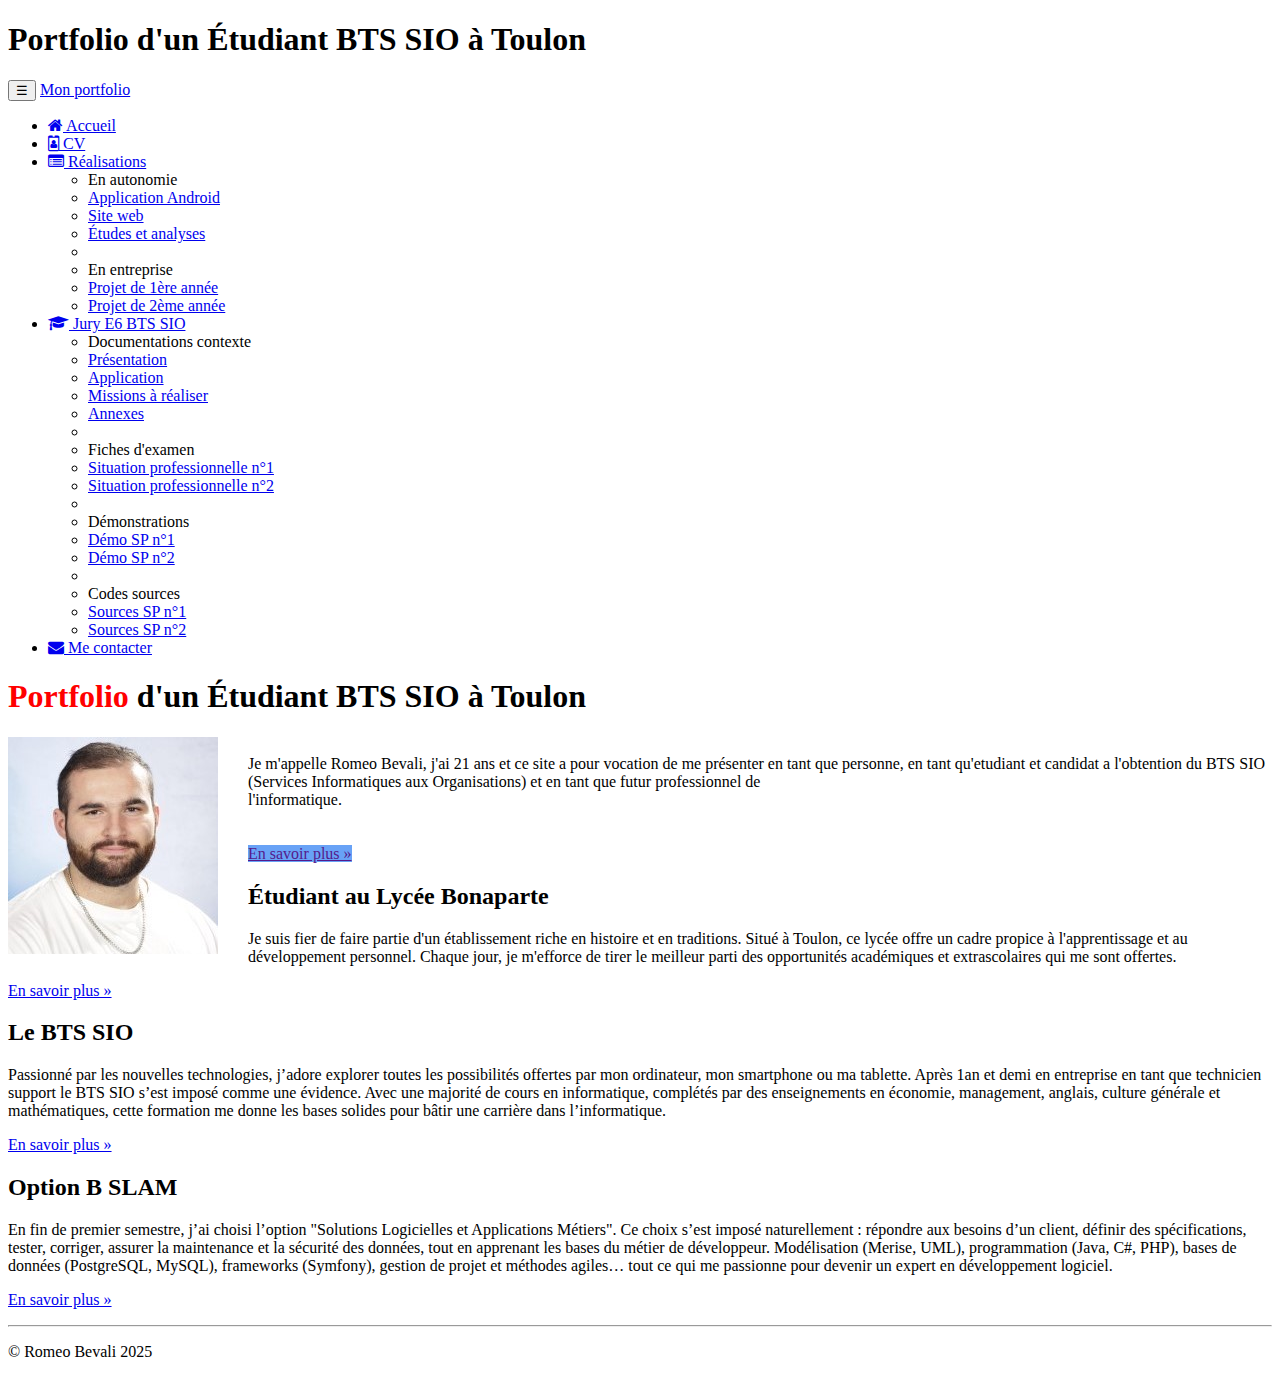
==== index.html @ e30b4e60 "marge texte 2" ====
<!doctype html>
<html lang="fr">
    <head>
        <!-- Required meta tags -->
        <meta charset="utf-8">
        <meta name="viewport" content="width=device-width, initial-scale=1, shrink-to-fit=no">
        <meta name="description" content="Portfolio de Romeo BEVALI - BTS SIO SLAM">
        <meta name="author" content="Romeo Bevali">
        <!-- Bootstrap CSS -->
        <link rel="stylesheet" href="https://cdn.jsdelivr.net/npm/bootstrap@4.6.2/dist/css/bootstrap.min.css" integrity="sha384-xOolHFLEh07PJGoPkLv1IbcEPTNtaed2xpHsD9ESMhqIYd0nLMwNLD69Npy4HI+N" crossorigin="anonymous">
        <link href="css/test.css" rel="stylesheet">
        <title>Portfolio de Romeo Bevali (BTS SIO 2025)</title>
        <link rel="icon" href="favicon.ico">
        <link href="https://maxcdn.bootstrapcdn.com/font-awesome/4.7.0/css/font-awesome.min.css"
              rel="stylesheet">
    </head>
    <body>
        <h1>Portfolio d'un Étudiant BTS SIO à Toulon</h1>
        <nav class="navbar navbar-dark bg-dark fixed-top navbar-expand-md">
            <div class="container">
                <div class="container">
                    <button type="button" class="navbar-toggler" data-toggle="collapse"
                            data-target="#navbar" aria-controls="navbar">
                        <span class="sr-only">Navigation raccourcie</span>☰
                    </button>
                    <a class="navbar-brand" href="#">Mon portfolio</a>
                    <div id="navbar" class="navbar-collapse collapse">
                        <ul class="nav navbar-nav">
                            <li class="active nav-item">
                                <a href="index.html" class="nav-link">
                                    <span class="fa fa-home"></span> Accueil
                                </a>
                            </li>
                            <li class="nav-item">
                                <a href="pages/cv.html" class="nav-link">
                                    <span class="fa fa-id-badge"></span> CV
                                </a>
                            </li>
                            <li class="dropdown nav-item">
                                <a href="#" class="dropdown-toggle nav-link"
                                   data-toggle="dropdown" role="button">
                                    <span class="fa fa-list-alt"></span> Réalisations <span class="caret"></span>
                                </a>
                                <ul class="dropdown-menu" role="menu">
                                    <li role="presentation" class="dropdown-header dropdown-item">
                                        En autonomie</li>
                                    <li role="presentation" class="dropdown-item">
                                        <a role="menuitem" href="pages/appliandroid.html">Application Android</a>
                                    </li>
                                    <li role="presentation" class="dropdown-item">
                                        <a role="menuitem" href="#">Site web</a>
                                    </li>
                                    <li role="presentation" class="dropdown-item">
                                        <a role="menuitem" href="#">Études et analyses</a>
                                    </li>
                                    <li role="presentation" class="dropdown-divider"></li>
                                    <li role="presentation" class="dropdown-header dropdown-item">
                                        En entreprise</li>
                                    <li role="presentation" class="dropdown-item">
                                        <a role="menuitem" href="#">Projet de 1ère année</a>
                                    </li>
                                    <li role="presentation" class="dropdown-item">
                                        <a role="menuitem" href="#">Projet de 2ème année</a>
                                    </li>
                                </ul>
                            </li>
                            <li class="dropdown nav-item">
                                <a href="#" class="dropdown-toggle nav-link"
                                   data-toggle="dropdown" role="button">
                                    <span class="fa fa-graduation-cap"></span>
                                    Jury E6 BTS SIO
                                    <span class="caret"></span>
                                </a>
                                <ul class="dropdown-menu" role="menu">
                                    <li class="dropdown-header dropdown-item" role="presentation">
                                        Documentations contexte
                                    </li>
                                    <li role="presentation" class="dropdown-item">
                                        <a role="menuitem" href="#">Présentation</a>
                                    </li>
                                    <li role="presentation" class="dropdown-item">
                                        <a role="menuitem" href="#">Application</a>
                                    </li>
                                    <li role="presentation" class="dropdown-item">
                                        <a role="menuitem" href="#">Missions à réaliser</a>
                                    </li>
                                    <li role="presentation" class="dropdown-item">
                                        <a role="menuitem" href="#">Annexes</a>
                                    </li>
                                    <li role="presentation" class="dropdown-divider"></li>
                                    <li role="presentation" class="dropdown-header dropdown-item">
                                        Fiches d'examen
                                    </li>
                                    <li role="presentation" class="dropdown-item">
                                        <a role="menuitem" href="#">Situation professionnelle n°1</a>
                                    </li>
                                    <li role="presentation" class="dropdown-item">
                                        <a role="menuitem" href="#">Situation professionnelle n°2</a>
                                    </li>
                                    <li role="presentation" class="dropdown-divider"></li>
                                    <li role="presentation" class="dropdown-header dropdown-item">
                                        Démonstrations
                                    </li>
                                    <li role="presentation" class="dropdown-item">
                                        <a role="menuitem" href="#">Démo SP n°1</a>
                                    </li>
                                    <li role="presentation" class="dropdown-item">
                                        <a role="menuitem" href="#">Démo SP n°2</a>
                                    </li>
                                    <li role="presentation" class="dropdown-divider"></li>
                                    <li role="presentation" class="dropdown-header dropdown-item">
                                        Codes sources
                                    </li>
                                    <li role="presentation" class="dropdown-item">
                                        <a role="menuitem" href="#">Sources SP n°1</a>
                                    </li>
                                    <li role="presentation" class="dropdown-item">
                                        <a role="menuitem" href="#">Sources SP n°2</a>
                                    </li>
                                </ul>
                            </li>
                            <li class="nav-item">
                                <a href="#" class="nav-link"><span class="fa fa-envelope"></span>
                                    Me contacter
                                </a>
                            </li>
                        </ul>
                    </div>
                </div>
        </nav>
        <div class="jumbotron">
            <h1><a id="colorred">Portfolio</a> d'un Étudiant BTS SIO à Toulon</h1>
        
        <p><img id="photo" src="images/RomeoBevali.jpg" alt="" /><br/>
            <a id="marge">Je m'appelle Romeo Bevali, j'ai 21 ans et ce site a pour vocation de me présenter en tant que personne, en tant qu'etudiant et candidat a l'obtention du BTS SIO (Services Informatiques aux Organisations) et en tant que futur professionnel de l'informatique.</a>
            <br/>
            <br/>
            <br/>
            <a id="colorblue" class="btn btn-secondary" href="" target="_blank"
           role="button">En savoir plus »
            </a>
        </p>
        </div> <!-- Emplacement pour le contenu principal de la page -->
        
        <footer>
            <div class="container">
                <div class="row">
                    <div class="col-lg-4">
                        <h2>Étudiant au Lycée Bonaparte</h2>
                        <p>Je suis fier de faire partie d'un établissement riche en histoire et en traditions. 
                            Situé à Toulon, ce lycée offre un cadre propice à l'apprentissage et au développement personnel. 
                            Chaque jour, je m'efforce de tirer le meilleur parti des opportunités académiques et extrascolaires 
                            qui me sont offertes.
                        </p>
                        <p><a class="btn btn-secondary" href="https://bts-sio.lyc-bonaparte.fr/" target="_blank"
                              role="button">En savoir plus »</a>
                        </p>
                    </div>
                    <div class="col-lg-4">
                        <h2>Le BTS SIO</h2>
                        <p>Passionné par les nouvelles technologies, j’adore explorer toutes les possibilités offertes par 
                            mon ordinateur, mon smartphone ou ma tablette. Après 1an et demi en entreprise en tant que 
                            technicien support le BTS SIO s’est imposé comme une évidence. Avec une majorité de cours en 
                            informatique, complétés par des enseignements en économie, management, anglais, 
                            culture générale et mathématiques, cette formation me donne les bases solides pour bâtir une 
                            carrière dans l’informatique.
                        </p>
                        <p><a class="btn btn-secondary" href="https://fr.wikipedia.org/wiki/Brevet_de_technicien_sup%C3%A9rieur_-_Services_informatiques_aux_organisations"
                              target="_blank" role="button">En savoir plus »</a>
                        </p>
                    </div>
                    <div class="col-lg-4">
                        <h2>Option B SLAM</h2>
                        <p>En fin de premier semestre, j’ai choisi l’option "Solutions Logicielles et Applications Métiers". 
                            Ce choix s’est imposé naturellement : répondre aux besoins d’un client, définir des spécifications, 
                            tester, corriger, assurer la maintenance et la sécurité des données, tout en apprenant les bases 
                            du métier de développeur. Modélisation (Merise, UML), programmation (Java, C#, PHP), bases 
                            de données (PostgreSQL, MySQL), frameworks (Symfony), gestion de projet et méthodes agiles… 
                            tout ce qui me passionne pour devenir un expert en développement logiciel.
                        </p>
                        <p><a class="btn btn-secondary" href="https://www.onisep.fr/ressources/univers-formation/formations/post-bac/bts-services-informatiques-aux-organisations-option-b-solutions-logicielles-et-applications-metiers" target="_blank"
                              role="button">En savoir plus »</a>
                        </p>
                    </div>
                </div>
                <hr>
                <p class="text-center" id="copyright">© Romeo Bevali 2025</p>
            </div>
        </footer> 

        <!-- Optional JavaScript; choose one of the two! -->

        <!-- Option 1: jQuery and Bootstrap Bundle (includes Popper) -->
        <script src="https://cdn.jsdelivr.net/npm/jquery@3.5.1/dist/jquery.slim.min.js" integrity="sha384-DfXdz2htPH0lsSSs5nCTpuj/zy4C+OGpamoFVy38MVBnE+IbbVYUew+OrCXaRkfj" crossorigin="anonymous"></script>
        <script src="https://cdn.jsdelivr.net/npm/bootstrap@4.6.2/dist/js/bootstrap.bundle.min.js" integrity="sha384-Fy6S3B9q64WdZWQUiU+q4/2Lc9npb8tCaSX9FK7E8HnRr0Jz8D6OP9dO5Vg3Q9ct" crossorigin="anonymous"></script>

        <!-- Option 2: Separate Popper and Bootstrap JS -->
        <!--
        <script src="https://cdn.jsdelivr.net/npm/jquery@3.5.1/dist/jquery.slim.min.js" integrity="sha384-DfXdz2htPH0lsSSs5nCTpuj/zy4C+OGpamoFVy38MVBnE+IbbVYUew+OrCXaRkfj" crossorigin="anonymous"></script>
        <script src="https://cdn.jsdelivr.net/npm/popper.js@1.16.1/dist/umd/popper.min.js" integrity="sha384-9/reFTGAW83EW2RDu2S0VKaIzap3H66lZH81PoYlFhbGU+6BZp6G7niu735Sk7lN" crossorigin="anonymous"></script>
        <script src="https://cdn.jsdelivr.net/npm/bootstrap@4.6.2/dist/js/bootstrap.min.js" integrity="sha384-+sLIOodYLS7CIrQpBjl+C7nPvqq+FbNUBDunl/OZv93DB7Ln/533i8e/mZXLi/P+" crossorigin="anonymous"></script>
        -->
    </body>
</html>
---- css/test.css ----
#photo{
    
    float: left;
    margin-right: 30px;
}

#marge{
    margin-right: 500px;
}

#colorblue{
    background-color: #68a2f6;
}

#colorred{
    color: red;
}
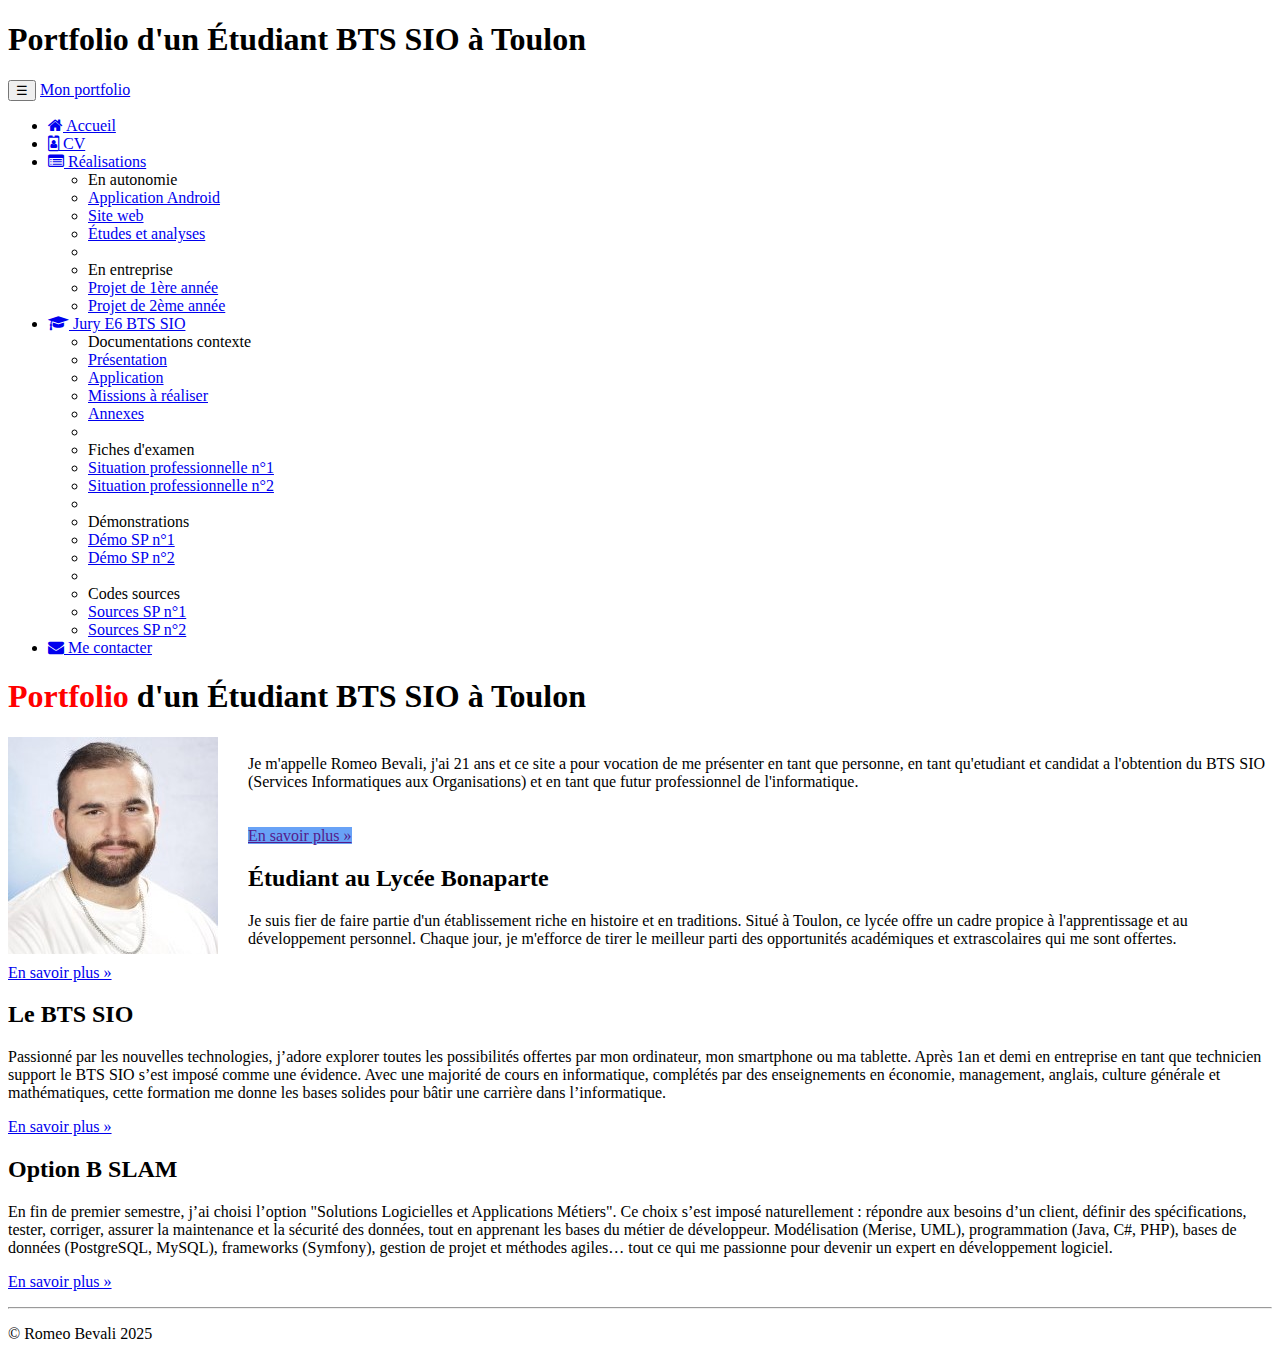
==== commit 4a02bd76: "marge texte 3" ====
--- a/index.html
+++ b/index.html
@@ -131,8 +131,7 @@
         <div class="jumbotron">
             <h1><a id="colorred">Portfolio</a> d'un Étudiant BTS SIO à Toulon</h1>
         
-        <p><img id="photo" src="images/RomeoBevali.jpg" alt="" /><br/>
-            <a id="marge">Je m'appelle Romeo Bevali, j'ai 21 ans et ce site a pour vocation de me présenter en tant que personne, en tant qu'etudiant et candidat a l'obtention du BTS SIO (Services Informatiques aux Organisations) et en tant que futur professionnel de l'informatique.</a>
+        <p><img id="photo" src="images/RomeoBevali.jpg" alt="" /><br/>Je m'appelle Romeo Bevali, j'ai 21 ans et ce site a pour vocation de me présenter en tant que personne, en tant qu'etudiant et candidat a l'obtention du BTS SIO (Services Informatiques aux Organisations) et en tant que futur professionnel de l'informatique.
             <br/>
             <br/>
             <br/>
--- a/css/test.css
+++ b/css/test.css
@@ -4,9 +4,7 @@
     margin-right: 30px;
 }
 
-#marge{
-    margin-right: 500px;
-}
+
 
 #colorblue{
     background-color: #68a2f6;
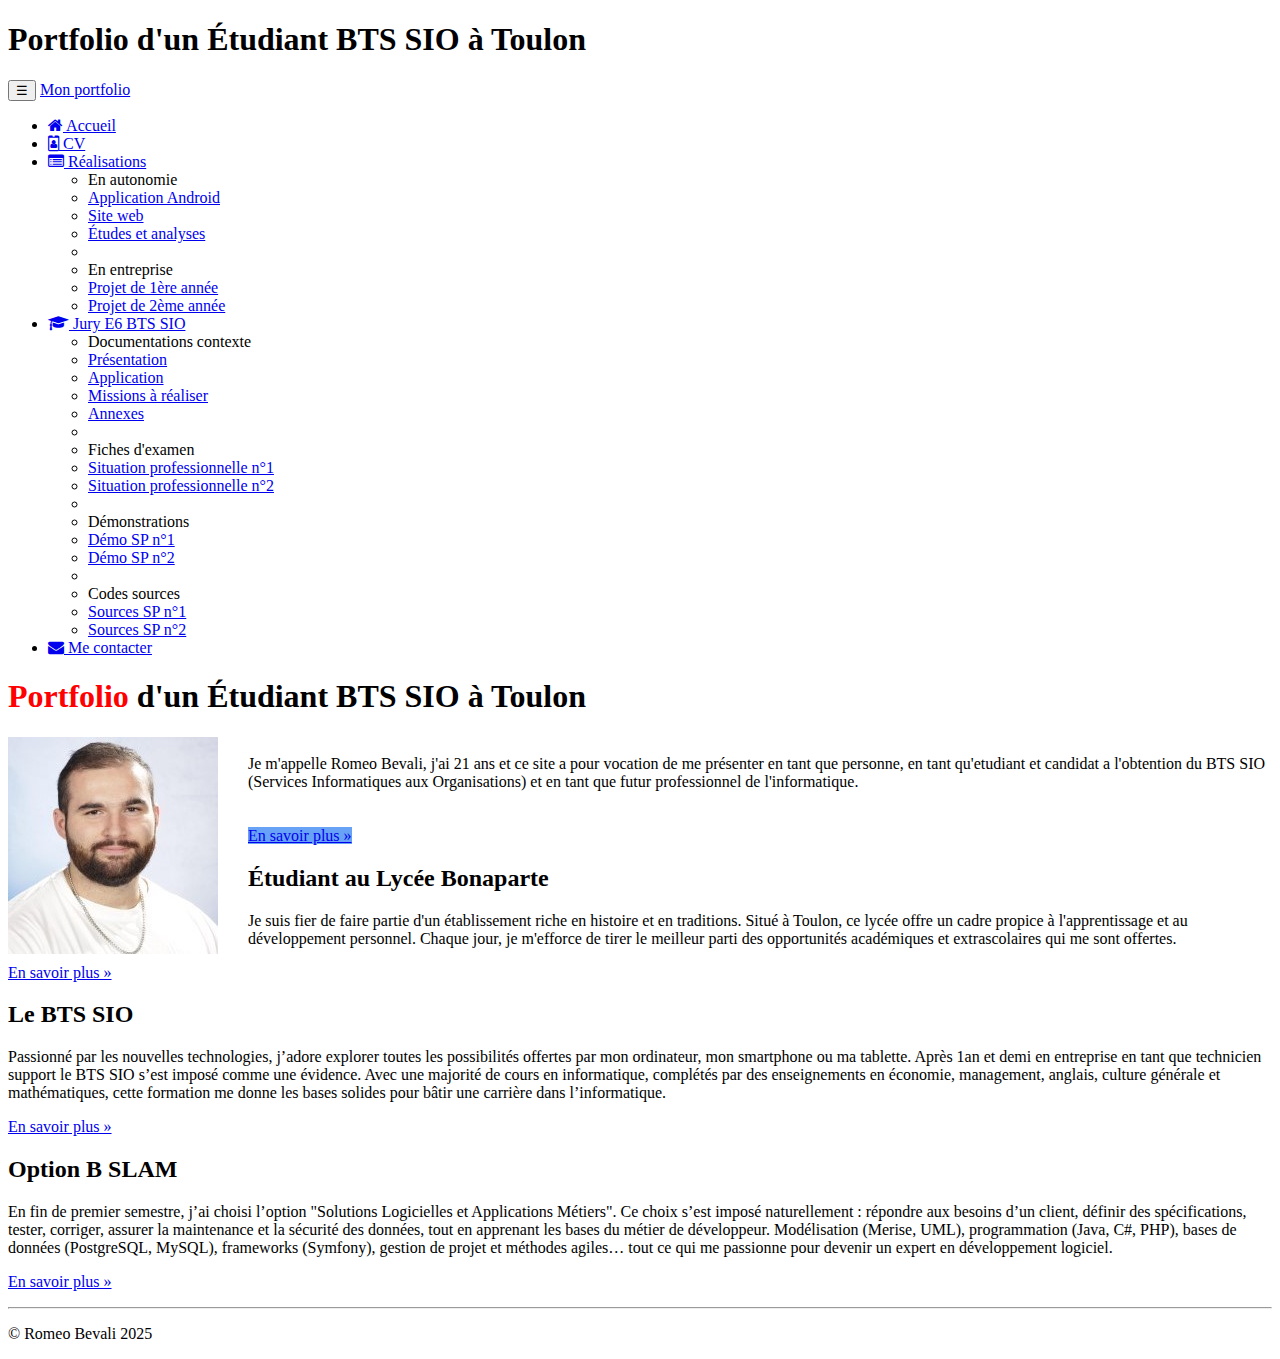
==== commit 00ab8bbf: "marge texte 3" ====
--- a/index.html
+++ b/index.html
@@ -135,7 +135,7 @@
             <br/>
             <br/>
             <br/>
-            <a id="colorblue" class="btn btn-secondary" href="" target="_blank"
+            <a id="colorblue" class="btn btn-secondary" href="https://www.linkedin.com/in/romeo-b-215289260/" target="_blank"
            role="button">En savoir plus »
             </a>
         </p>
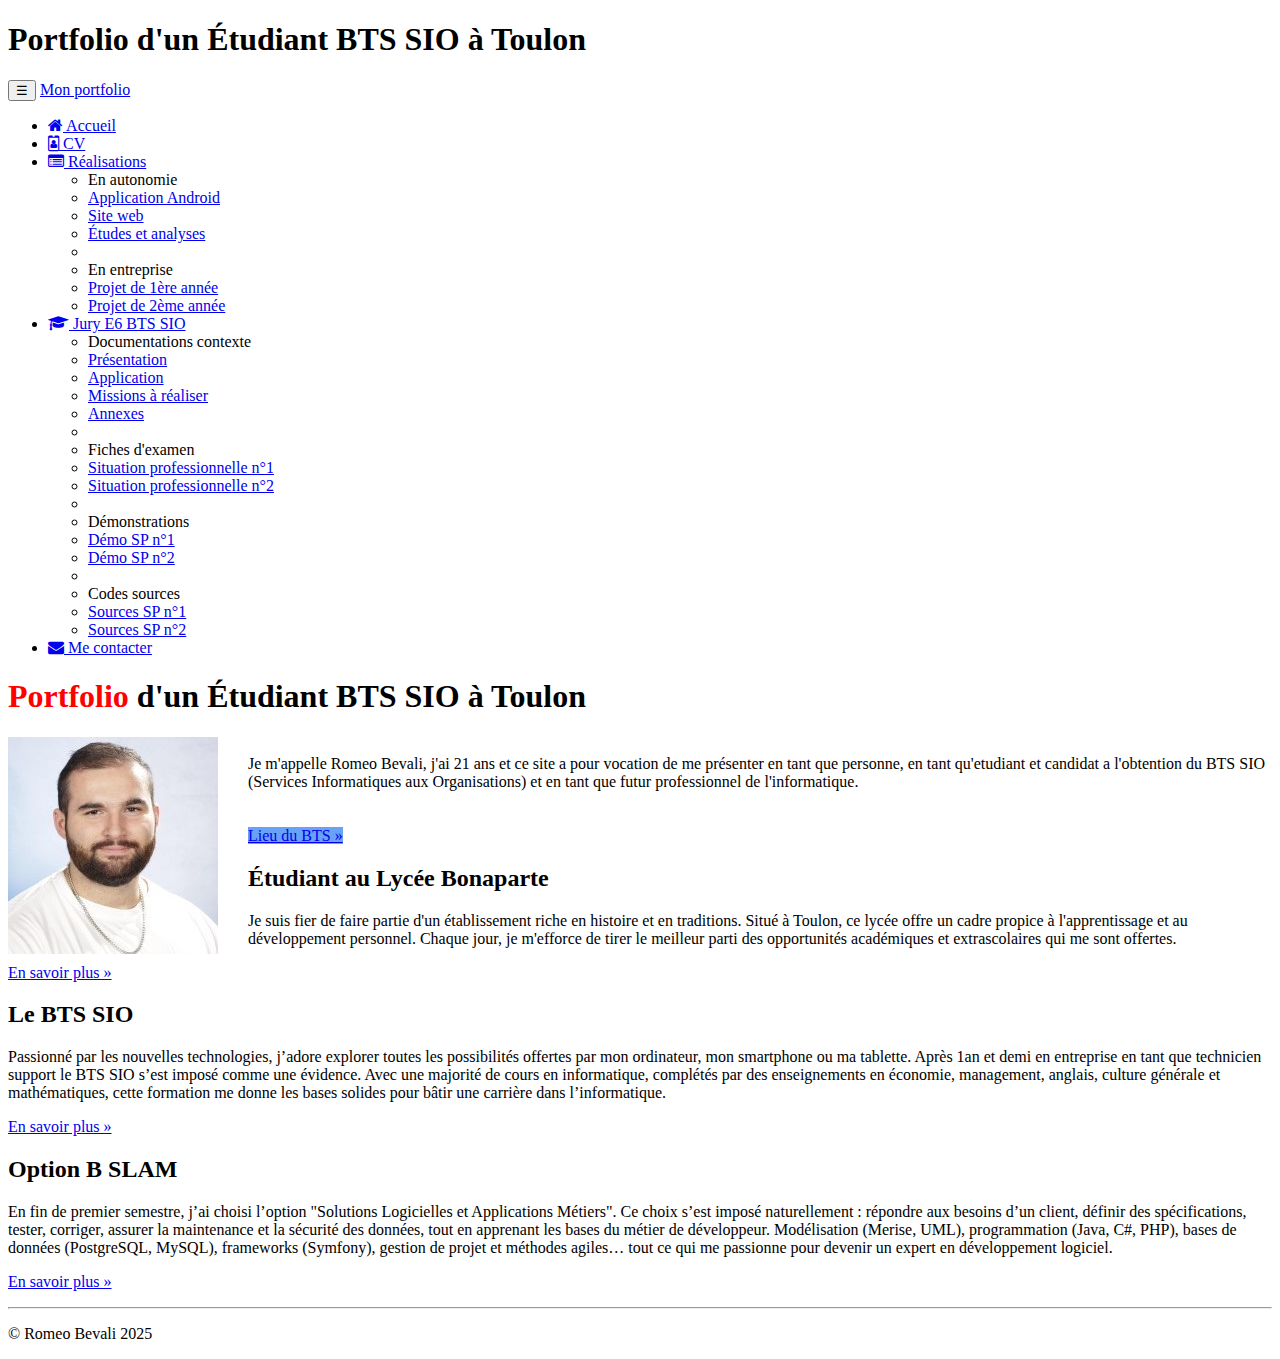
==== commit dc6c2385: "lieu du bts index" ====
--- a/index.html
+++ b/index.html
@@ -135,8 +135,8 @@
             <br/>
             <br/>
             <br/>
-            <a id="colorblue" class="btn btn-secondary" href="https://www.linkedin.com/in/romeo-b-215289260/" target="_blank"
-           role="button">En savoir plus »
+            <a id="colorblue" class="btn btn-secondary" href="https://bts-sio.lyc-bonaparte.fr/?action=lycee" target="_blank"
+           role="button">Lieu du BTS »
             </a>
         </p>
         </div> <!-- Emplacement pour le contenu principal de la page -->
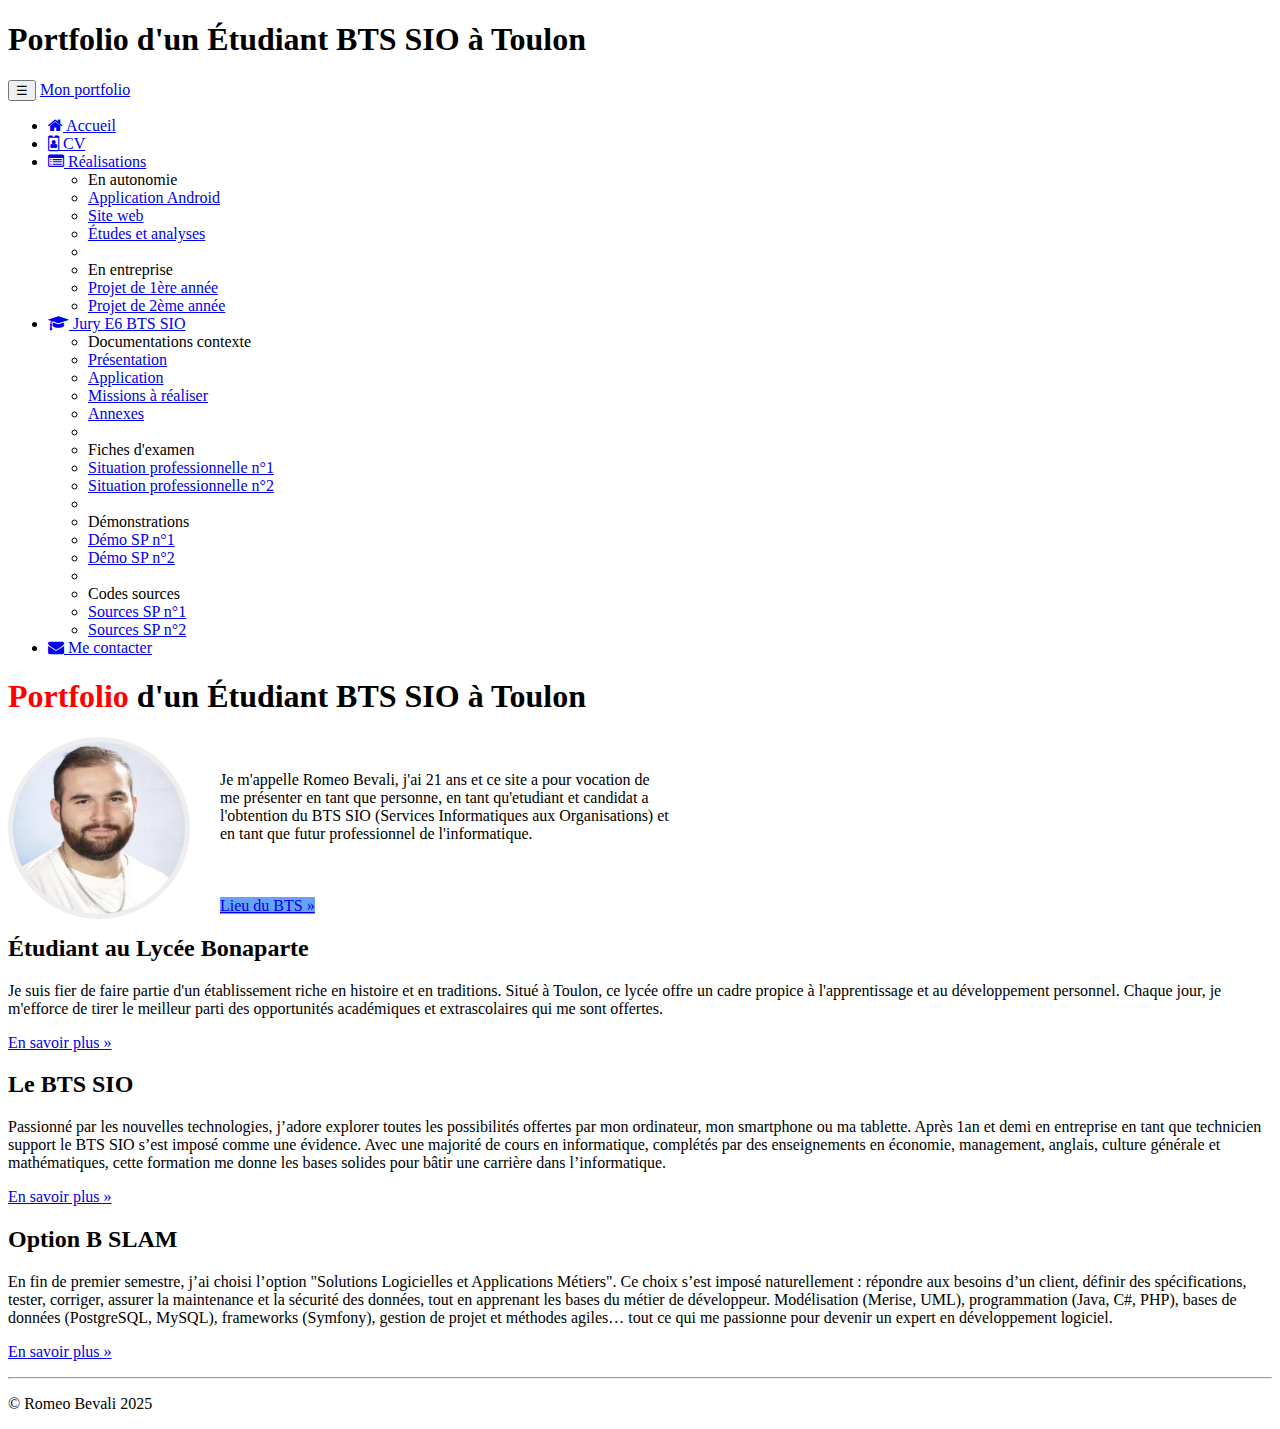
==== commit 20604491: "marge texte à droite index" ====
--- a/index.html
+++ b/index.html
@@ -8,7 +8,7 @@
         <meta name="author" content="Romeo Bevali">
         <!-- Bootstrap CSS -->
         <link rel="stylesheet" href="https://cdn.jsdelivr.net/npm/bootstrap@4.6.2/dist/css/bootstrap.min.css" integrity="sha384-xOolHFLEh07PJGoPkLv1IbcEPTNtaed2xpHsD9ESMhqIYd0nLMwNLD69Npy4HI+N" crossorigin="anonymous">
-        <link href="css/test.css" rel="stylesheet">
+        <link href="css/index.css" rel="stylesheet">
         <title>Portfolio de Romeo Bevali (BTS SIO 2025)</title>
         <link rel="icon" href="favicon.ico">
         <link href="https://maxcdn.bootstrapcdn.com/font-awesome/4.7.0/css/font-awesome.min.css"
@@ -131,7 +131,10 @@
         <div class="jumbotron">
             <h1><a id="colorred">Portfolio</a> d'un Étudiant BTS SIO à Toulon</h1>
         
-        <p><img id="photo" src="images/RomeoBevali.jpg" alt="" /><br/>Je m'appelle Romeo Bevali, j'ai 21 ans et ce site a pour vocation de me présenter en tant que personne, en tant qu'etudiant et candidat a l'obtention du BTS SIO (Services Informatiques aux Organisations) et en tant que futur professionnel de l'informatique.
+            <p><img id="photo" src="images/RomeoBevali.jpg" alt="" /><br/>
+            <div id="marge">Je m'appelle Romeo Bevali, j'ai 21 ans et ce site a pour vocation de me présenter en tant que personne, 
+                en tant qu'etudiant et candidat a l'obtention du BTS SIO (Services Informatiques aux Organisations) et en tant que futur professionnel de l'informatique.
+            </div>
             <br/>
             <br/>
             <br/>
--- a/css/index.css
+++ b/css/index.css
@@ -0,0 +1,19 @@
+#photo{
+    
+    float: left;
+    margin-right: 30px;
+    width: 172px; height: 172px; border-radius: 50%; overflow: hidden; padding: 5px;
+    background: #eee; display: inline-block; 
+}
+
+#marge{
+    margin-right: 600px;
+}
+
+#colorblue{
+    background-color: #68a2f6;
+}
+
+#colorred{
+    color: red;
+}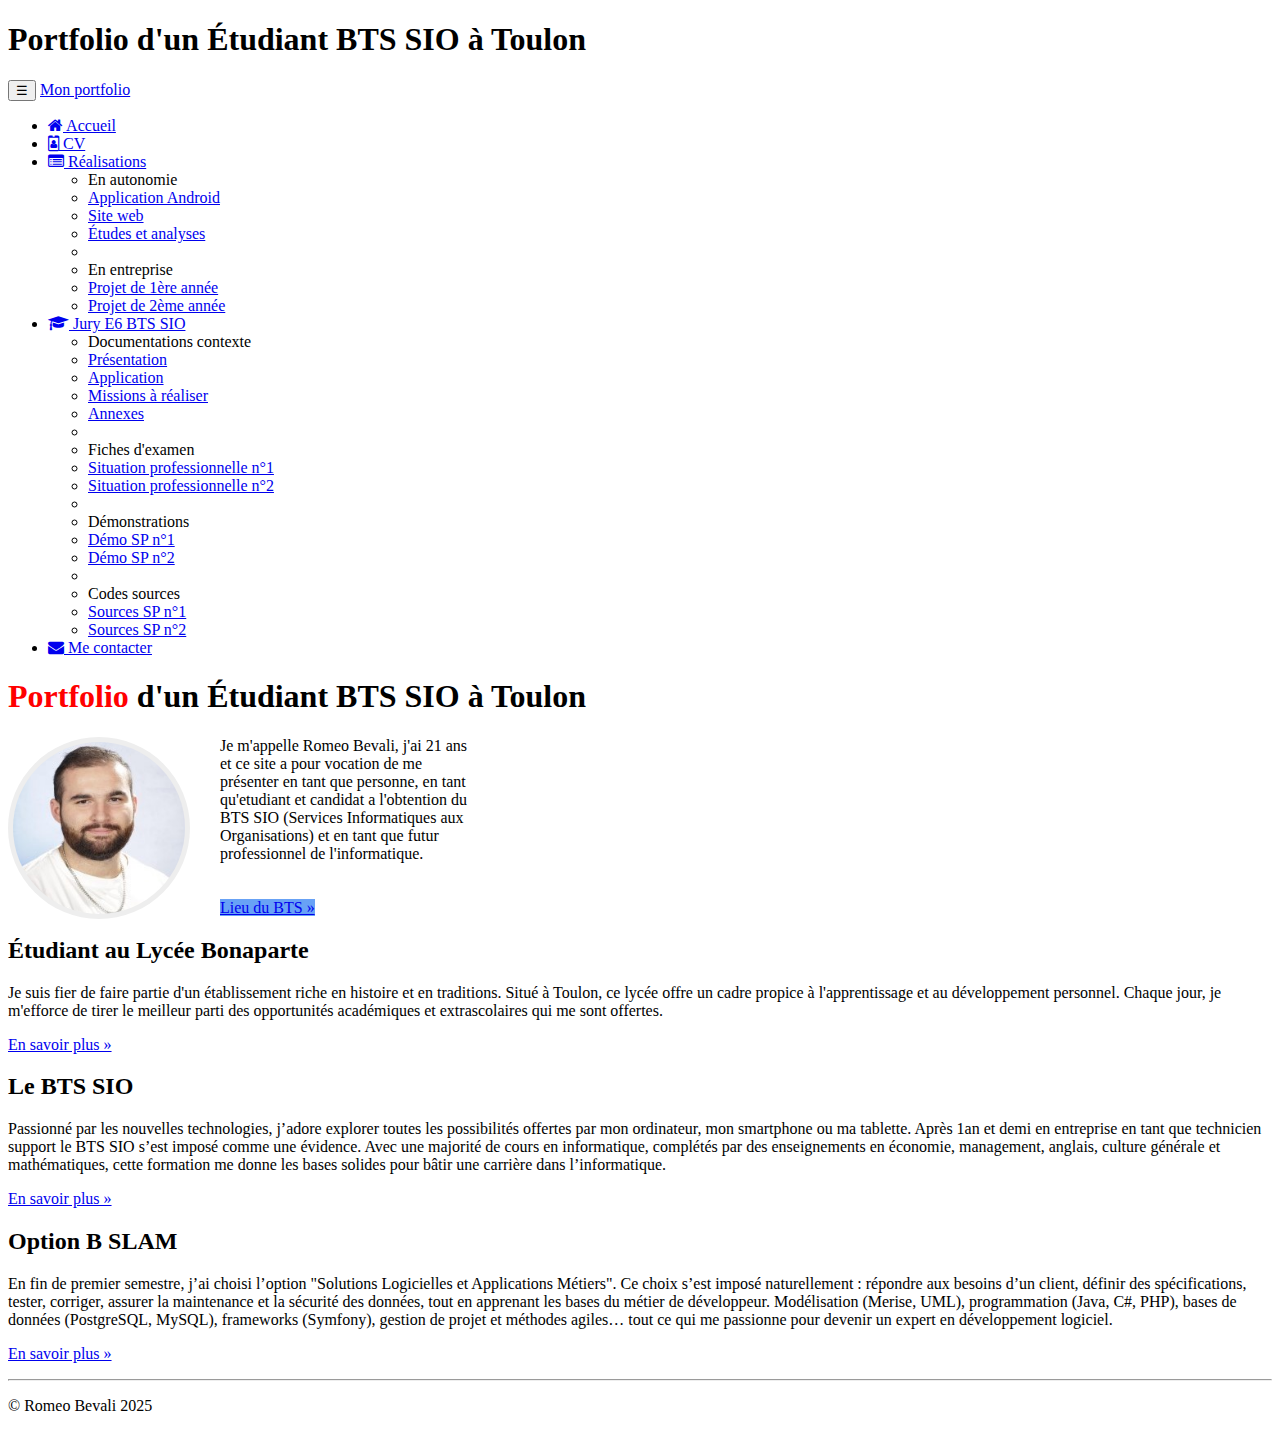
==== commit dacaf940: "marge texte à droite index 2" ====
--- a/index.html
+++ b/index.html
@@ -131,11 +131,10 @@
         <div class="jumbotron">
             <h1><a id="colorred">Portfolio</a> d'un Étudiant BTS SIO à Toulon</h1>
         
-            <p><img id="photo" src="images/RomeoBevali.jpg" alt="" /><br/>
+            <p><img id="photo" src="images/RomeoBevali.jpg" alt="" />
             <div id="marge">Je m'appelle Romeo Bevali, j'ai 21 ans et ce site a pour vocation de me présenter en tant que personne, 
                 en tant qu'etudiant et candidat a l'obtention du BTS SIO (Services Informatiques aux Organisations) et en tant que futur professionnel de l'informatique.
             </div>
-            <br/>
             <br/>
             <br/>
             <a id="colorblue" class="btn btn-secondary" href="https://bts-sio.lyc-bonaparte.fr/?action=lycee" target="_blank"
--- a/css/index.css
+++ b/css/index.css
@@ -7,7 +7,7 @@
 }
 
 #marge{
-    margin-right: 600px;
+    margin-right: 800px;
 }
 
 #colorblue{
